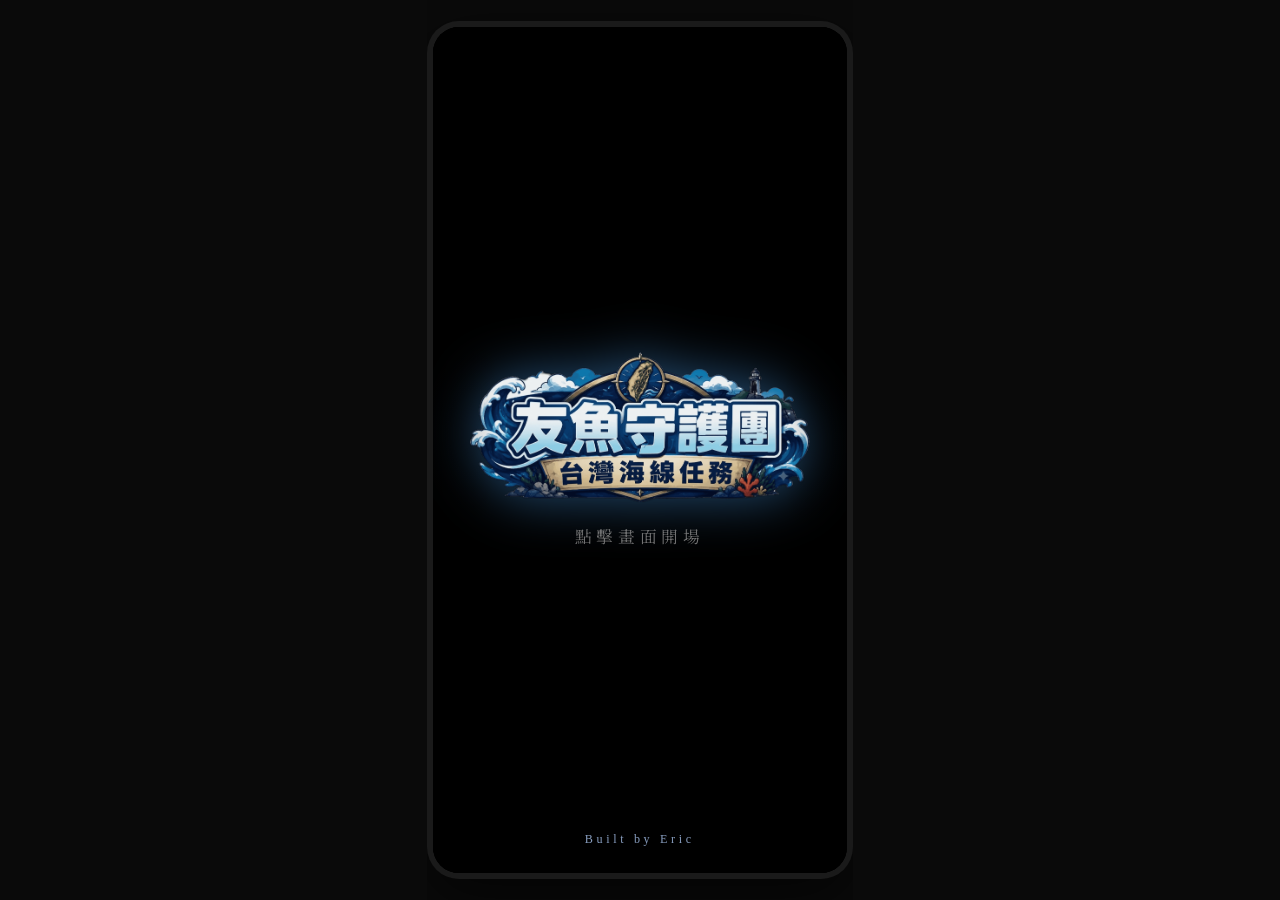
==== index.html @ 176025c5 "R5#2" ====
﻿<!DOCTYPE html>
<html lang="zh-TW">
<head>
    <meta charset="UTF-8">
    <meta name="viewport" content="width=device-width, initial-scale=1.0">
	<script>
        (function() {
            var ua = navigator.userAgent;
            if (ua.indexOf("Line") > -1) {
                var url = window.location.href;
                if (url.indexOf('openExternalBrowser=1') === -1) {
                    var separator = url.indexOf('?') === -1 ? '?' : '&';
                    window.location.replace(url + separator + 'openExternalBrowser=1');
                }
            }
        })();
    </script>
	<script>
        /* 桌機/寬螢幕自動導向「手機外框」展示版（desktop.html），
           手機直接開（寬度 <=700）完全不受影響、不會跳轉。 */
        (function() {
            var params = new URLSearchParams(window.location.search);
            var inIframe = (window.self !== window.top);
            if (window.innerWidth > 700 && !inIframe && !params.has('embedded')) {
                window.location.replace('desktop.html');
            }
        })();
    </script>
    <title>友魚守護團 台灣海線任務</title>
    <link rel="icon" href="data:,">
    <link rel="stylesheet" href="style.css">
    <link rel="preconnect" href="https://fonts.googleapis.com">
    <link rel="preconnect" href="https://fonts.gstatic.com" crossorigin>
    <link href="https://fonts.googleapis.com/css2?family=Noto+Serif+TC:wght@900&display=swap" rel="stylesheet">

	<style>
		body { background: #000; transition: background 0.8s ease; }
		body.game-started { background: transparent; }
	</style>

</head>
<body>

  <!-- ══ 開場畫面 ══ -->
  <div id="intro-screen">
    <div id="intro-vig"></div>
    <div id="intro-blk"></div>
    <div id="intro-scan"></div>
    <div id="intro-flash"></div>

    <!-- 特效層 -->
    <div id="fx-vignette"></div>
    <div id="fx-particles"></div>
    <div id="fx-weather"></div>
    <div id="fx-halo"></div>
    <div id="fx-spotlight"></div>
    <div id="fx-scan"></div>
    <div id="fx-glitch"></div>
    <div id="fx-ripple"></div>
    <div id="fx-ripple2"></div>
    <div id="fx-ripple3"></div>

    <div id="intro-ts">
      <img src="image/LOGO.png" id="intro-logo" alt="友魚守護團 台灣海線任務">
      <div id="intro-hint">點擊畫面開場</div>
    </div>

    <div id="intro-cs">
      <img id="iimg-a" class="iimg" src="" alt="">
      <img id="iimg-b" class="iimg" src="" alt="">
      <div id="intro-pgnum"></div>
    </div>

	<div id="intro-credits" style="opacity:0">Built by Eric</div>
    <button id="intro-skip" onclick="introSkip()" style="display:none">不要跳過 >></button>
  </div>


	<script src="platform.js"></script>
	<script src="weather-event.js"></script>
	<script src="welcome-screen.js"></script>



  <script>
  if(sessionStorage.getItem('skipIntro')==='1'){
    sessionStorage.removeItem('skipIntro');
    document.getElementById('intro-screen').remove();
    var _w=document.getElementById('welcome-screen');
    _w.style.display='block';
    _w.style.animation='welcomeFadeIn 1.5s ease-in-out forwards';
  }
  </script>

    <audio id="bgm" loop preload="auto">
        <source src="Below_the_Surface.mp3" type="audio/mpeg">
    </audio>

    <div id="exit-control" onclick="confirmExitDuringGame()" title="返回平台" style="position:fixed; top:10px; left:10px; z-index:2000; width:40px; height:40px; background:rgba(10,10,10,0.55); border:1px solid rgba(255,255,255,0.2); border-radius:50%; display:none; justify-content:center; align-items:center; font-size:18px; cursor:pointer;">
        ↩️
    </div>
    <div id="music-control" onclick="toggleMusic()" style="position:fixed; top:10px; left:58px; z-index:2000; width:40px; height:40px; background:rgba(10,10,10,0.55); border:1px solid rgba(255,255,255,0.2); border-radius:50%; display:none; justify-content:center; align-items:center; font-size:20px; cursor:pointer;">
        🎵
    </div>
    <div id="power-save-control" onclick="togglePowerSave()" title="省電模式" style="position:fixed; top:10px; left:106px; z-index:2000; width:40px; height:40px; background:rgba(10,10,10,0.55); border:1px solid rgba(255,255,255,0.2); border-radius:50%; display:none; justify-content:center; align-items:center; font-size:20px; cursor:pointer; opacity:0.4;">
        🔋
    </div>
	<div id="leaderboard-control" onclick="openLeaderboard()" title="收集排行榜" style="position:fixed; top:10px; right:58px; z-index:2000; width:40px; height:40px; background:rgba(10,10,10,0.55); border:1px solid rgba(255,255,255,0.2); border-radius:50%; display:none; justify-content:center; align-items:center; font-size:20px; cursor:pointer;">
        🏆
    </div>
	<div id="report-control" onclick="toggleReportMode()" style="position:fixed; top:10px; right:10px; z-index:2000; width:40px; height:40px; background:rgba(10,10,10,0.55); border:1px solid rgba(255,255,255,0.2); border-radius:50%; display:none; justify-content:center; align-items:center; font-size:20px; cursor:pointer;">
        📊
    </div>
	
    <div id="log-modal">
        <div id="log-content">
            <div class="log-header">
                <span>出牌紀錄</span>
                <div style="display:flex;gap:8px;align-items:center;">
                    <button id="log-copy-btn" onclick="copyLog()">📋 複製</button>
                    <button onclick="closeLog()">關閉</button>
                </div>
            </div>
            <div id="log-messages"></div>
        </div>
    </div>

    <div id="story-overlay" style="display:none; position:fixed; top:0; left:0; width:100%; height:100%; background:black; z-index:3000;">
        <img id="story-img" src="" style="width:100%; height:100%; object-fit: cover;">
        <div style="position:absolute; top:20px; right:20px; width:100%; display:flex; justify-content:right; gap:20px;">
            <button class="ctrl-btn" onclick="closeStory()">X</button>
        </div>
        <div id="story-page-num" style="position:absolute; top:20px; left:20px; color:white; background:rgba(0,0,0,0.2); padding:5px 10px; border-radius:20px;">1 / 9</div>
    </div>

	<div id="contact-overlay" style="display:none; position:fixed; top:0; left:0; width:100%; height:100%; background:rgba(0,0,0,.82); z-index:3000; align-items:center; justify-content:center; font-family:'Microsoft JhengHei','PingFang TC',sans-serif;">
	<div style="width:88%;max-width:360px;background:rgba(8,20,14,.96);border:1px solid rgba(100,200,150,.28);border-radius:20px;padding:28px 24px 24px;position:relative;">
		<button onclick="closeContact()" style="position:absolute;top:14px;right:16px;background:none;border:none;cursor:pointer;font-size:20px;color:rgba(200,240,220,.55);">✕</button>
		<div style="font-size:1.1rem;font-weight:900;color:rgba(200,245,220,.9);letter-spacing:1px;margin-bottom:4px;">聯絡我們</div>
		<div style="font-size:12px;color:rgba(160,210,180,.55);margin-bottom:20px;">歡迎留下您的想法或回饋</div>
		<div style="display:flex;flex-direction:column;gap:12px;">
			<div>
				<div style="font-size:11px;color:rgba(160,210,180,.6);margin-bottom:5px;">名字（選填）</div>
				<input id="contact-name" type="text" maxlength="30" placeholder="您的名字…" style="width:100%;box-sizing:border-box;background:rgba(255,255,255,.08);border:1px solid rgba(100,200,150,.25);border-radius:10px;padding:10px 12px;color:rgba(220,245,230,.9);font-size:14px;font-family:inherit;outline:none;">
			</div>
			<div>
				<div style="font-size:11px;color:rgba(160,210,180,.6);margin-bottom:5px;">電子信箱（選填）</div>
				<input id="contact-email" type="email" maxlength="80" placeholder="方便我們回覆您…" style="width:100%;box-sizing:border-box;background:rgba(255,255,255,.08);border:1px solid rgba(100,200,150,.25);border-radius:10px;padding:10px 12px;color:rgba(220,245,230,.9);font-size:14px;font-family:inherit;outline:none;">
			</div>
			<div>
				<div style="font-size:11px;color:rgba(160,210,180,.6);margin-bottom:5px;">留言內容（必填）</div>
				<textarea id="contact-message" maxlength="500" placeholder="想說的話…" rows="4" style="width:100%;box-sizing:border-box;background:rgba(255,255,255,.08);border:1px solid rgba(100,200,150,.25);border-radius:10px;padding:10px 12px;color:rgba(220,245,230,.9);font-size:14px;font-family:inherit;outline:none;resize:none;"></textarea>
			</div>
			<div id="contact-msg" style="font-size:12px;text-align:center;min-height:18px;color:rgba(120,220,160,.8);"></div>
			<button id="contact-submit-btn" onclick="submitContact()" style="width:100%;padding:14px;border-radius:50px;border:none;cursor:pointer;font-size:1rem;font-weight:900;font-family:inherit;background:linear-gradient(135deg,rgba(60,180,110,.9),rgba(30,140,80,.9));color:#fff;box-shadow:0 4px 16px rgba(40,160,90,.35);">送出留言</button>
		</div>
	</div>
</div>

<div id="info-overlay" style="display:none; position:fixed; top:0; left:0; width:100%; height:100%; background:black; z-index:3000;">
        <img id="info-img" src="" style="width:100%; height:100%; object-fit: cover;">
        <div style="position:absolute; top:20px; right:20px; width:100%; display:flex; justify-content:right; gap:20px;">
            <button class="ctrl-btn" onclick="closeInfo()">X</button>
        </div>
        <div id="info-page-num" style="position:absolute; top:20px; left:20px; color:white; background:rgba(0,0,0,0.2); padding:5px 10px; border-radius:20px;">1 / 18</div>
        <!-- 桌機展示版專用：沒有觸控滑動，加左右按鈕當替代操作，預設隱藏，只在 desktop-mode 顯示 -->
        <button id="info-prev-btn" class="ctrl-btn desktop-only-btn" onclick="prevInfo()" style="position:absolute; left:14px; top:50%; transform:translateY(-50%); font-size:1.3rem; padding:8px 14px;">‹</button>
        <button id="info-next-btn" class="ctrl-btn desktop-only-btn" onclick="nextInfo()" style="position:absolute; right:14px; top:50%; transform:translateY(-50%); font-size:1.3rem; padding:8px 14px;">›</button>
    </div>

    <div id="card-preview-overlay">
        <div id="card-preview-container"></div>
    </div>

		<div id="header">友魚守護團：台灣海線任務</div>

		<div class="char-area">
			<div id="ai-1" class="box"></div>
			<div id="ai-2" class="box"></div>
			<div id="ai-3" class="box"></div>
		</div>

		<div id="ocean">
			<div id="deck-info">剩餘召喚卡: --</div>
			<div id="log-btn" onclick="openLog()">📜出牌記錄</div>
			<div id="summon-display"></div>
			<div id="table"></div>
		</div>

		<div id="player-zone" style="position: relative; overflow: hidden;">
			<div id="drawer-up-arrow" style="display:none;">▲ 上滑/左滑/右滑選牌</div>
			<div id="arrow-left" class="hand-arrow" onclick="scrollHand(-1)"></div>
			<div id="player-hand" class="hand"></div>
			<div id="arrow-right" class="hand-arrow" onclick="scrollHand(1)"></div>
		</div>

    <!-- 排行榜（收集分數計算＋UI）現在併在 win-screen.js 裡了 -->

    <script src="sfx.js"></script>
    <script src="db.js"></script>
    <script src="main.js"></script>
	<script src="tutorial.js"></script>
	<script src="win-screen.js"></script>

	<div id="tutorial-tooltip"></div>
	<div id="ui-lock"></div>
	<div id="summon-focus-overlay">
		<div id="summon-focus-box">🔍 尋找守護員...<br>等待中...</div>
	</div>

	<script>
		document.addEventListener('contextmenu', e => e.preventDefault());
	</script>

  <script src="intro.js"></script>

  <script>
  /* 預載 tw.png */
  (function(){ var p = new Image(); p.src = 'image/tw.png'; })();
  /* 預載 LOGO.png */
  (function(){ var p = new Image(); p.src = 'image/LOGO.png'; })();
  </script>

</body>
</html>
---- style.css ----
html {
    height: 100%;
    background: #000;
}
/* 禁用長按彈出瀏覽器選單與文字選取（全手機遊戲通用設定） */
* {
    -webkit-touch-callout: none;
    -webkit-user-select: none;
    user-select: none;
    -webkit-tap-highlight-color: transparent;
}
/* 輸入欄位恢復正常（若未來有表單） */
input, textarea {
    -webkit-user-select: text;
    user-select: text;
}
/* CSS 變數：--p 目前保留未使用；--ai1/--ai2/--ai3 是三個 AI 角色的識別色，
   給 .avatar-img 的 border-color 用（AI1 紅／AI2 綠／AI3 紫），
   輪到誰的高亮效果（aiPulseGlow）也是用這三個顏色。 */
:root { --p: #1976D2; --ai1: #D32F2F; --ai2: #388E3C; --ai3: #7B1FA2; }
/* 效能／耗電優化：App 切到背景（見 perf.js）時，暫停所有 CSS
   infinite 動畫（呼吸光暈、箭頭閃爍、自動翻牌等），避免背景空跑。 */
body.app-bg-paused,
body.app-bg-paused * {
    animation-play-state: paused !important;
}
/* 等待鎖定遮罩：透明但攔截所有觸控 */
#ui-lock {
    display: none;
    position: fixed;
    inset: 0;
    z-index: 9000;
    background: transparent;
    pointer-events: all;
}
/* App 主體。height 寫兩次是刻意的漸進增強：不支援 100dvh 的舊瀏覽器
   會停在 100vh；支援的手機瀏覽器則用 100dvh（動態視窗高度，網址列
   收合/展開時高度會跟著變，不會被網址列擋住或留白）。
   transform: translateZ(0) 讓 body 提升成獨立合成層，避免子層動畫
   （尤其是 #ocean-bg-video）跟 body 本身共用同一層而互相拖累重繪。 */
body {
    font-family: "Microsoft JhengHei", sans-serif;
    margin: 0;
    display: flex;
    flex-direction: column;
    height: 100vh;
    height: 100dvh;
    overflow: hidden;
    background: transparent;
    transform: translateZ(0);
}

/* 背景海洋影片（見 main.js applyPowerSaveMode()／省電模式）：
   z-index:-1 墊在最底層，object-fit:cover 滿版鋪滿不變形。
   translateZ(0) + will-change + backface-visibility + contain 這一組
   是刻意疊加的「強制獨立 GPU 合成層」寫法，讓影片解碼/合成跟其他
   DOM 動畫分開處理，避免互相觸發對方重繪；contain:layout paint size
   額外告訴瀏覽器這個元素的版面不會影響外部，可以進一步縮小重繪範圍。
   這是目前全場最耗電的效果來源，省電模式開啟時會完全不播放（見 main.js）。 */
#ocean-bg-video {
    position: fixed;
    inset: 0;
    width: 100vw;
    height: 100dvh;
    object-fit: cover;
    z-index: -1;
    pointer-events: none;
    transform: translateZ(0);
    will-change: transform;
    backface-visibility: hidden;
    -webkit-backface-visibility: hidden;
    contain: layout paint size;
}
/* 讓 body 底下的所有東西預設先消失（影片排除，避免 opacity transition 打斷 GPU 合成） */
body > *:not(#welcome-screen):not(#intro-screen):not(#collection-modal):not(#collection-zoom-overlay):not(#ocean-bg-video):not(#leaderboard-overlay) {
    visibility: hidden;
    opacity: 0;
}

/* 當遊戲開始，給 body 加一個類別，讓內容顯現 */
body.game-started > *:not(#welcome-screen):not(#intro-screen):not(#collection-modal):not(#collection-zoom-overlay):not(#ocean-bg-video):not(#leaderboard-overlay) {
    visibility: visible;
    opacity: 1;
    transition: opacity 1s ease;
}

/* 開場歡迎頁（實際 DOM 內容由 welcome-screen.js 動態注入），
   蓋滿全螢幕、淡入顯示，z-index 1000 蓋過遊戲主畫面。 */
#welcome-screen {
    position: absolute;
    top: 0;
    left: 0;
    width: 100%;
    height: 100%;
    z-index: 1000;
    display: flex;
    justify-content: center;
    align-items: center;

    /* 初始透明度為 0，載入完成後淡入 */
    opacity: 0;
    animation: welcomeFadeIn 1.5s ease-in-out forwards;

    /* 離開時（加上 .fade-out／.hidden）用這個 transition 淡出 */
    transition: opacity 1.2s ease-in-out, visibility 1.2s;
}

/* 淡入動畫本體 */
@keyframes welcomeFadeIn {
    from { opacity: 0; }
    to { opacity: 1; }
}

/* 點擊「開始遊戲」按鈕後套用，畫面淡出 */
#welcome-screen.fade-out {
    opacity: 0;
    visibility: hidden;
}
/* 淡出動畫播完之後最終停留的狀態；用 visibility（而非直接 display:none）
   是為了保留上面的 transition 效果，同時徹底擋掉點擊事件 */
#welcome-screen.hidden {
    opacity: 0;
    visibility: hidden; /* 使用 visibility 讓它在動畫完後不干涉點擊，且能保有過渡效果 */
    pointer-events: none; /* 確保徹底無法被點擊 */
}

/* 標題列：內容其實是空的（文字色=透明），純粹當作一個
   z-index 錨點/佔位，不接收點擊（pointer-events:none）。
   實際可見的標題文字是 index.html 裡 img 版的 LOGO，不是這個 #header。
   padding/font-size 原本另外被一段沒包 @media 的重複宣告無條件覆寫
   （padding: 0→10px），已經合併回這裡，畫面效果跟合併前一致。 */
#header {
    background: transparent;
    color: transparent;
    padding: 10px;
    height: 0;
    overflow: visible;
    position: relative;
    z-index: 50;
    pointer-events: none;
    font-size: 1.3rem;
}

/* 歷史紀錄按鈕 */ 
#log-btn {
    position: absolute;
    top: 5px;
    right: 5px;
    z-index: 2000;
    background: rgba(0,20,60,0.75);
    color: rgba(200,235,255,0.95);
    padding: 4px 10px;
    border-radius: 30px;
    border: 1px solid rgba(100,180,255,0.25);
    font-weight: bold;
    font-size: 0.8rem;
    cursor: pointer;
    box-shadow: 0 2px 8px rgba(0,0,0,0.3);
    transition: 0.2s;
    display: flex;
    justify-content: center;
    align-items: center;
    white-space: nowrap;
    text-shadow: 0 1px 4px rgba(0,0,0,0.8);
    height: auto;
}
#log-btn:active { transform: scale(0.95); }

/* 彈出式日誌視窗：點 #log-btn 後由 main.js 切 display:flex 顯示，
   蓋滿全螢幕的半透明背景 + 置中的白色內容卡片 */
#log-modal {
    position: fixed; top: 0; left: 0; width: 100%; height: 100%;
    background: rgba(0,0,0,0.5); z-index: 4000;
    display: none; justify-content: center; align-items: center;
}
#log-content {
    background: rgba(255,255,255,0.98);
    width: 90%; max-width: 500px; height: 60vh;
    border-radius: 20px; display: flex; flex-direction: column;
    box-shadow: 0 10px 30px rgba(0,0,0,0.3);
    overflow: hidden;
}
.log-header {
    background: #00796b; color: white; padding: 15px; font-weight: bold;
    display: flex; justify-content: space-between; align-items: center;
    font-size: 1.2rem;
}
.log-header button {
    background: #ffdfba; border: none; border-radius: 10px;
    padding: 5px 15px; font-weight: bold; color: #d35400; cursor: pointer;
    transition: background 0.2s, color 0.2s;
}
/* 複製按鈕改用半透明白底，跟 .log-header button 的橘底做出區隔 */
#log-copy-btn {
    background: rgba(255,255,255,0.25);
    color: white;
}
#log-messages {
    padding: 15px; overflow-y: auto; flex-grow: 1; font-size: 1rem; line-height: 1.55;
    color: #333; font-weight: 400;
}

/* ── 新版「分回合」出牌紀錄樣式 ──
   每個 .log-block 是一個回合的紀錄區塊，用顏色區分不同語意：
   log-pass=綠（成功跟牌）、log-fail=棕（失敗）、log-warn=橘斜體（警告/異常）、
   log-share=藍（分享/系統訊息）、log-meta=灰（時間戳等次要資訊）。 */
.log-block { padding: 10px 0 16px; border-bottom: 1px dashed #cfd8dc; }
.log-block:last-child { border-bottom: none; }
.log-line { padding: 1px 0; word-break: break-word; }
.log-gap { height: 8px; }
.log-divider-heavy, .log-divider-light {
    height: 0; margin: 8px 0; font-size: 0; line-height: 0; color: transparent; overflow: hidden;
}
.log-divider-heavy { border-top: 2px solid #80cbc4; }
.log-divider-light { border-top: 1px dashed #b0bec5; }
.log-title {
    text-align: center; font-weight: 900; font-size: 1.15rem; color: #00796b;
}
.log-round-num {
    text-align: center; font-weight: 900; font-size: 1.05rem; color: #00796b;
}
.log-meta { color: #455a64; }
.log-summon-caller { color: #607d8b; font-style: italic; }
.log-pass { color: #2e7d32; font-weight: 700; }
.log-fail { color: #8d6e63; }
.log-warn { color: #e65100; font-style: italic; }
.log-share { color: #1565c0; font-weight: 600; }


/* =============================================
   角色列（AI1/AI2/AI3 頭像 + 名字 + 手牌數）
   ============================================= */
.char-area { 
    background: rgba(0, 0, 0, 0.08);
    backdrop-filter: none;
    -webkit-backdrop-filter: none;
    display: flex; justify-content: space-around; align-items: center;
    padding: 54px 2px 8px;
    transition: all 0.3s;
    border-bottom: 1px solid rgba(255,255,255,0.08);
    z-index: 10;
    will-change: transform;
    transform: translateZ(0);
}
.box { 
    flex: 1; margin: 0; padding: 0; border: none; background: transparent; 
    text-align: center; color: white; transition: all 0.3s;
    display: flex; flex-direction: column; align-items: center; justify-content: center; gap: 4px;
}
.ai-name { font-size: 0.85rem; font-weight: bold; text-shadow: 0 1px 6px rgba(0,0,0,0.9), 0 0 12px rgba(0,0,0,0.7); }
.ai-cards { font-size: 1rem; text-shadow: 0 1px 4px rgba(0,0,0,0.8); }

/* 頭像圓框，邊框色由下面 #ai-1/#ai-2/#ai-3 對應 --ai1/--ai2/--ai3 決定。
   尺寸/邊框寬度原本被一段沒包 @media 的重複宣告無條件覆寫
   （55px→40px、border 3px→2px、font-size 1.8rem→1.3rem），
   已經合併回這裡，畫面效果跟合併前一致。 */
.avatar-img {
    width: 40px; height: 40px; background: rgba(0,0,0,0.35);
    border-radius: 50%; border: 2px solid; display: flex; 
    justify-content: center; align-items: center; font-size: 1.3rem;
    box-shadow: 0 4px 12px rgba(0,0,0,0.5);
    transition: all 0.3s;
}
#ai-1 .avatar-img { border-color: var(--ai1); }
#ai-2 .avatar-img { border-color: var(--ai2); }
#ai-3 .avatar-img { border-color: var(--ai3); }

/* 卡片放大預覽視窗下方的「確認/取消」按鈕列 */
.preview-controls {
    display: flex;
    gap: 50px;
    margin-top: 10px;
    justify-content: center;
    width: 100%;
}

.preview-btn {
    font-size: 22px;
    width: 54px;
    height: 54px;
    border-radius: 50%;
    border: none;
    display: flex;
    justify-content: center;
    align-items: center;
    cursor: pointer;
    box-shadow: 0 4px 10px rgba(0,0,0,0.3);
    transition: transform 0.1s;
}

.preview-btn:active { transform: scale(0.9); }
.btn-confirm { background: #A8E6CF; color: white; }
.btn-cancel { background: #FFB3BA; color: white; }

/* 輪到誰的動畫特效 */
@keyframes aiPulseGlow {
    /* opacity-only：讓合成器處理，不觸發 repaint */
    0%,100% { opacity: 0.65; }
    50%      { opacity: 1; }
}
.box.is-caller .avatar-img {
    animation: aiPulseGlow 5s ease-in-out infinite;
    border-color: #ffdfba !important;
    color: #ffdfba !important;
    /* 固定縮放取代動態 scale，靜態不耗效能 */
    transform: scale(1.15) translateZ(0);
    box-shadow: 0 0 14px 3px currentColor;
    will-change: opacity;
}
/* ⚠️ isCallerPulse 目前是「定義了但沒有任何規則套用」的 dead code——
   沒有任何選擇器有 `animation: isCallerPulse`，這個 @keyframes 目前
   不會被觸發。當初可能是搭配 player-zone 邊框做的「玩家是召喚者、
   AI 跟牌中」提示，後來被下面 #player-zone.my-turn::after{display:none}
   停用了。保留在這裡不影響效能（沒被引用的 keyframes 不會執行），
   但之後如果要重新設計「輪到誰」的視覺提示，可以考慮從這裡下手，
   或者確認真的用不到就整段刪掉。 */
@keyframes isCallerPulse {
    0%, 100% { border-top-color: rgba(255, 179, 71, 0.3); }
    50%       { border-top-color: rgba(255, 220, 80, 0.8); }
}

/* ===== 玩家回合強化提示（my-turn：玩家需要出牌）=====
   ⚠️ myTurnPulse 同樣是 dead code：沒有任何規則套用這個 keyframes，
   目前「輪到玩家」只靠 #player-zone.my-turn 的背景漸層變化來提示，
   沒有额外的呼吸動畫。 */
@keyframes myTurnPulse {
    0%, 100% { opacity: 0.4; }
    50%       { opacity: 1;   }
}
#player-zone.my-turn {
    background:
        linear-gradient(
            to top,
            rgba(255, 200, 60, 0.15) 0%,
            rgba(255, 200, 60, 0.05) 60%,
            transparent 100%
        ),
        rgba(0, 10, 30, 0.7) !important;
}
/* 原本 ::after 是一層額外的光暈疊層，效能考量下已經直接關掉（display:none），
   目前「輪到玩家」的視覺提示只靠上面 #player-zone.my-turn 的背景漸層。 */
#player-zone.my-turn::after {
    display: none;
}



/* =============================================
   媽祖贈牌系統（mazu-*）：金黃色系，跟遊戲主色系（藍/青）刻意區隔，
   讓玩家一眼認出「這是媽祖事件，不是一般出牌」
   ============================================= */

/* 收到媽祖贈牌加持的卡片：金黃發光 + 呼吸動畫 */
.mazu-glow {
    background: rgba(60, 30, 0, 0.75) !important;
    box-shadow: 0 0 40px #f5b942, inset 0 0 20px rgba(245,185,66,0.15) !important;
    border: 2px solid #f5b942 !important;
    color: #fde9a2 !important;
    animation: mazuPulse 2s ease-in-out infinite;
}
@keyframes mazuPulse {
    0%, 100% { opacity: 0.85; }
    50%       { opacity: 1;    }
}

/* 媽祖贈牌：選擇對象遮罩（玩家要挑選要送牌給哪個 AI 時顯示） */
#mazu-target-overlay {
    position: fixed;
    inset: 0;
    background: rgba(40, 18, 0, 0.93);
    z-index: 4500;
    display: flex;
    flex-direction: column;
    align-items: center;
    justify-content: center;
    gap: 16px;
}
#mazu-target-overlay .mazu-overlay-title {
    color: #fde9a2;
    font-size: 1.6rem;
    font-weight: bold;
    text-align: center;
    text-shadow: 0 0 20px #f5b942;
    margin-bottom: 8px;
}
#mazu-target-overlay .mazu-overlay-sub {
    color: #f5cb75;
    font-size: 1rem;
    margin-bottom: 12px;
}
/* 每個可選對象（AI）的按鈕 */
.mazu-target-btn {
    background: rgba(255,220,100,0.1);
    border: 2px solid #f5b942;
    border-radius: 16px;
    color: white;
    padding: 14px 30px;
    font-size: 1.2rem;
    cursor: pointer;
    display: flex;
    align-items: center;
    gap: 12px;
    width: 220px;
    transition: background 0.2s, transform 0.15s;
}
.mazu-target-btn:active { transform: scale(0.96); }
.mazu-target-btn .btn-cards {
    font-size: 0.9rem;
    color: #f5cb75;
}

/* 贈牌特效：卡片從送出者飛向接收者的動畫層 */
#mazu-gift-effect {
    position: fixed;
    inset: 0;
    z-index: 5000;
    pointer-events: none;
    overflow: hidden;
}
/* 單張飛行中的卡片；--fly-x/--fly-y（中繼點）、--fly-x2/--fly-y2（終點）
   是由 JS 依送出者/接收者在畫面上的實際座標算出來、當作 inline style
   設定的，這裡的 keyframes 只負責讀取套用 */
.mazu-gift-card-fly {
    position: absolute;
    animation: cardFly 2s cubic-bezier(0.4, 0, 0.2, 1) forwards;
    will-change: transform, opacity;
    backface-visibility: hidden;
}
@keyframes cardFly {
    0%   { opacity: 1; transform: scale(1) translate(0, 0); }
    60%  { opacity: 1; transform: scale(1.15) translate(var(--fly-x), var(--fly-y)); }
    100% { opacity: 0; transform: scale(0.7) translate(var(--fly-x2), var(--fly-y2)); }
}
.mazu-gift-banner {
    position: fixed;
    top: 50%;
    left: 50%;
    transform: translate(-50%, -50%);
    background: linear-gradient(135deg, #4a2800, #7a4500);
    border: 3px solid #f5b942;
    border-radius: 20px;
    padding: 20px 30px;
    color: white;
    text-align: center;
    animation: bannerPop 0.4s cubic-bezier(0.34,1.56,0.64,1) forwards;
    box-shadow: 0 0 20px rgba(245,185,66,0.4); /* 固定底色光暈，不再動畫 */
    z-index: 5001;
    pointer-events: none;
    min-width: 260px;
    will-change: transform, opacity;
    backface-visibility: hidden;
}
@keyframes bannerPop {
    from { transform: translate(-50%, -50%) scale(0.5); opacity: 0; }
    to   { transform: translate(-50%, -50%) scale(1);   opacity: 1; }
}
/* 呼吸光暈改由疊在上面的 ::after 動 opacity 達成（合成器處理，不觸發 repaint），
   取代原本每一幀都要重算的 box-shadow 動畫。 */
.mazu-gift-banner::after {
    content: '';
    position: absolute;
    inset: 0;
    border-radius: inherit;
    box-shadow: 0 0 50px rgba(245,185,66,0.9), 0 0 0 6px rgba(245,185,66,0.15);
    opacity: 0;
    animation: bannerGlow 2s ease-in-out 0.4s infinite;
    will-change: opacity;
    pointer-events: none;
}
@keyframes bannerGlow {
    0%, 100% { opacity: 0; }
    50%       { opacity: 1; }
}
/* banner 內文字/圖片排版：icon（圖示）→from（送出者）→fish（魚名，最大最醒目）→to（接收者） */
.mazu-gift-banner .banner-icon  { font-size: 2.5rem; margin-bottom: 8px; }
.mazu-gift-banner .banner-from  { font-size: 1rem; color: #f5cb75; margin-bottom: 4px; }
.mazu-gift-banner .banner-fish  { font-size: 1.6rem; font-weight: bold; color: #fde9a2; margin: 6px 0; }
.mazu-gift-banner .banner-to    { font-size: 1rem; color: #f5cb75; }
.mazu-gift-banner .banner-img-wrap {
    width: 100%;
    height: 120px;
    border-radius: 12px;
    overflow: hidden;
    margin-bottom: 10px;
    background: rgba(0,0,0,0.2);
}
.mazu-gift-banner .banner-img-wrap img {
    width: 100%;
    height: 100%;
    object-fit: cover;
}

/* =============================================
   海洋主區塊：桌面出牌區（#table）+ 召喚顯示（#summon-display）
   margin 原本被一段沒包 @media 的重複宣告無條件覆寫成
   `5px 5px 0 5px`（底邊距改 0），已經合併回這裡，畫面效果跟合併前一致。
   ============================================= */
#ocean {
    flex-grow: 1; display: flex; flex-direction: column; align-items: center; justify-content: flex-start;
    position: relative; margin: 5px 5px 0 5px; border-radius: 12px;
    padding-top: 35px;
    min-height: 0;
    background: transparent;
    z-index: 1;
    will-change: transform;
    transform: translateZ(0);
}

/* 召喚訊息文字框（例如「召喚：黑鮪魚」），單行寫在一起沒有換行是原始寫法 */
#summon-display { z-index: 205; position: relative; background: rgba(0,20,60,0.82); padding: 10px; border-radius: 12px; width: 92%; text-align: center; box-shadow: 0 8px 24px rgba(0,0,0,0.4), inset 0 1px 0 rgba(255,255,255,0.15); margin-bottom: 5px; font-weight: bold; min-height: 50px; border: 3px solid rgba(100,180,255,0.3); font-size: 1.05rem; color: #e0f4ff; display: flex; align-items: center; justify-content: center; line-height: 1.4; white-space: pre-wrap; box-sizing: border-box; transition: all 0.3s; text-shadow: 0 1px 8px rgba(0,0,0,0.8); }

/* 召喚聚焦遮罩：召喚發生時蓋滿全螢幕，把 #summon-display 的內容放大複製一份顯示在中間 */
#summon-focus-overlay {
    position: fixed;
    inset: 0;
    background: rgba(0, 10, 30, 0.82);
    z-index: 3000;
    display: flex;
    flex-direction: column;
    align-items: center;
    justify-content: center;
    opacity: 0;
    pointer-events: none;
    overflow: hidden;
}

/* 遮罩內的召喚框複製體 */
#summon-focus-box {
    background: rgba(0,20,60,0.92);
    border: 1px solid rgba(100,180,255,0.5);
    border-radius: 20px;
    padding: 20px 22px;
    width: 82%;
    max-width: 420px;
    max-height: 78vh;
    overflow: hidden;
    box-sizing: border-box;
    text-align: center;
    color: #e0f4ff;
    font-size: 1.35rem;
    font-weight: bold;
    line-height: 1.5;
    white-space: pre-wrap;
    box-shadow: 0 0 60px rgba(100,180,255,0.2), 0 16px 40px rgba(0,0,0,0.6);
    text-shadow: 0 1px 8px rgba(0,0,0,0.8);
    animation: summonPop 0.55s cubic-bezier(0.34, 1.56, 0.64, 1) forwards;
}
/* 若這次召喚是媽祖事件觸發，改用媽祖金黃色系（跟 .mazu-glow 同一套配色） */
#summon-focus-box.mazu-style {
    background: rgba(60,30,0,0.85) !important;
    border-color: #f5b942 !important;
    color: #fde9a2 !important;
    box-shadow: 0 0 60px rgba(245,185,66,0.3), 0 16px 40px rgba(0,0,0,0.6) !important;
}
/* 召喚彈入動畫：先放大超出目標尺寸一點（scale 1.04）再回彈，做出 Q 彈感 */
@keyframes summonPop {
    0%   { transform: scale(0.75) translateY(-16px); opacity: 0; }
    70%  { transform: scale(1.04) translateY(0);     opacity: 1; }
    100% { transform: scale(1)    translateY(0);     opacity: 1; }
}
/* 桌面出牌區（AI/玩家出的牌會疊放在這裡） */
#table { z-index: 5; position: relative; display: flex; gap: 6px; flex-grow: 1; min-height: 122px; align-items: center; width: 95%; justify-content: center; overflow-x: auto; }
/* 左上角「剩餘召喚卡」計數牌 */
#deck-info { position: absolute; top: 5px; left: 5px; background: rgba(252,230,127,0.6); color: rgba(200,235,255,0.95); padding: 4px 10px; border-radius: 30px; font-size: 0.8rem; font-weight: bold; z-index: 5; border: 1px solid rgba(100,180,255,0.25); text-shadow: 0 1px 4px rgba(0,0,0,0.8); }

/* 玩家區：極淡半透明 */
#player-zone {
    background: transparent;
    padding: 8px;
    border-top: 1px solid rgba(100,180,255,0.2);
    transition: all 0.3s;
    border-radius: 15px 15px 0 0;
    position: relative;
    z-index: 10;
    will-change: transform;
    transform: translateZ(0);
}
.hand { display: flex; overflow-x: auto; gap: 6px; padding-bottom: 5px; min-height: 126px; align-items: flex-end; -webkit-overflow-scrolling: touch; }

/* 預覽放大卡牌專用 */
#card-preview-overlay {
    position: fixed; top: 0; left: 0; width: 100%; height: 100%;
    background: rgba(0,0,0,0.82); z-index: 4500;
    display: none; justify-content: center; align-items: center;
}
#card-preview-container {
    transform: scale(1);
    transition: transform 0.2s;
    justify-content: center;
    align-items: center;
    cursor: pointer;
    display: flex;
    flex-direction: column;
    align-items: center;
    gap: 10px;
}

/* 詳情卡片本體：點卡片放大看到的詳細介紹卡（魚圖＋名稱＋標籤＋介紹文字） */
/* 詳情卡片本體：點卡片放大看到的詳細介紹卡（魚圖＋名稱＋標籤＋介紹文字）
   （原本這裡跟圖片區/魚名/標籤區各自還有第二份「無條件覆寫」的重複宣告，
   沒有包在 @media 裡、卻把尺寸從 300px/200px/2rem/1rem 蓋成
   260px/173px/1.6rem/0.85rem，已經合併成單一定義，維持合併前實際生效
   的縮小版尺寸不變。） */
.preview-detail-card {
    width: 260px;
    background: white;
    border-radius: 20px;
    border: 4px solid #ccc;
    overflow: hidden;
    box-shadow: 0 15px 40px rgba(0,0,0,0.5);
    display: flex;
    flex-direction: column;
}

/* 圖片區 */
.preview-fish-img-wrap {
    width: 100%;
    height: 173px;
    background: #e8f4f8;
    display: flex;
    justify-content: center;
    align-items: center;
    overflow: hidden;
}
.preview-fish-img-wrap.no-img {
    background: linear-gradient(135deg, #e8f4f8, #d0e8f0);
}
.preview-fish-img {
    width: 100%;
    height: 100%;
    object-fit: cover;
}

/* 魚名 */
.preview-fish-name {
    font-size: 1.6rem;
    font-weight: 900;
    text-align: center;
    padding: 10px 8px 8px;
    color: #333;
    border-bottom: 2px solid #eee;
}

/* 標籤區 */
.preview-fish-tags {
    padding: 8px 12px 6px;
    display: flex;
    justify-content: center;
    flex-wrap: wrap;
}
.preview-fish-tags .tag {
    font-size: 0.85rem;
    padding: 4px 10px;
    margin: 3px;
}

/* 介紹文字 */
.preview-fish-desc {
    font-size: 1.1rem;
    color: #555;
    line-height: 1.6;
    padding: 8px 16px 16px;
    text-align: justify;
}

/* 詳情卡片上的關閉/切換等控制按鈕 */
.ctrl-btn { padding: 5px 10px; background: rgba(255,255,255,0.6); border: none; border-radius: 20px; font-weight: bold; cursor: pointer; font-size: 1rem; }
/* 舊版圖鑑說明頁遺留的 id，目前一律隱藏（實際圖鑑用 #info-overlay 以外的元件） */
#info-overlay { display: none; }

/* =============================================
   卡牌基礎：冰晶玻璃 + 鐵金屬框架
   ============================================= */
.card {
    width: 74px;
    height: 115px;
    border-radius: 8px;
    border: 1px solid transparent;
    flex-shrink: 0;
    display: flex;
    flex-direction: column;
    cursor: pointer;
    position: relative;
    touch-action: manipulation;
    overflow: hidden;
    transition: transform 0.6s ease, box-shadow 0.22s ease;

    background: transparent;

    /* 鐵金屬雙層外框 + 懸浮陰影 */
    box-shadow:
        0 0 0 1.5px rgba(160,200,255,0.3),
        0 0 0 3.5px rgba(80,120,180,0.2),
        0 0 10px rgba(100,160,255,0.18),
        0 8px 16px rgba(0,10,40,0.55),
        0 18px 36px rgba(0,5,30,0.4);
}

/* 效能優化：不再讓「每一張卡」永久提升為獨立 GPU 合成層。
   之前 will-change / preserve-3d / translateZ(0) 是套在 .card 這個
   基礎規則上，代表整場遊戲裡所有已出的桌面牌、AI 展示牌、手牌全部
   永久佔用合成層，牌越多、手機 GPU 記憶體與耗電就越高。
   現在只在「真的會 3D 翻轉／位移」的狀態 class 上才提升合成層，
   動畫結束、class 移除後就會自動釋放合成層。 */
.card.is-valid,
.card.flipped,
.card.card-auto-flip {
    transform-style: preserve-3d;
    will-change: transform;
}

/* 鐵框內側細線 — 桌面大卡 */
.card:not(#player-hand .card)::after {
    content: "";
    position: absolute;
    inset: 2px;
    border-radius: 13px;
    border: 1px solid rgba(255,255,255,0.13);
    pointer-events: none;
    z-index: 20;
    box-shadow:
        inset 0 1px 0 rgba(255,255,255,0.18),
        inset 0 -1px 0 rgba(0,0,0,0.2);
}

/* ── 手牌翻轉：正反面共用基礎 ── */
.card-front,
.card-back {
    position: absolute;
    inset: 0;
    border-radius: inherit;
    overflow: hidden;
    backface-visibility: hidden;
    -webkit-backface-visibility: hidden;
    display: flex;
    flex-direction: column;
    background: #0a1a3a;
}

/* 反面預設翻轉 180° */
.card-back {
    transform: rotateY(180deg);
}

/* 翻轉觸發 class */
#player-hand .card.flipped {
    transform: rotateY(180deg);
}

/* CSS 自動翻牌動畫：取代 JS setInterval，由合成器執行不佔主執行緒 */
@keyframes cardFlipCycle {
    0%, 45%   { transform: rotateY(0deg); }
    50%, 95%  { transform: rotateY(180deg); }
    100%      { transform: rotateY(0deg); }
}
#player-hand .card.card-auto-flip {
    animation: cardFlipCycle 10s ease-in-out infinite;
}

/* 反面：魚名下方的特性標籤容器 */
.card-back-tags {
    flex: 1;
    overflow: hidden;
    display: flex;
    flex-wrap: wrap;
    align-content: center;
    justify-content: center;
    gap: 2px;
    padding: 3px 2px 2px;
    background-color: #000;
    background-image: radial-gradient(rgba(180,210,255,0.2) 1px, transparent 1px);
    background-size: 10px 10px;
}
.card-back-tags .tag {
    font-size: 0.62rem;
    padding: 1px 3px;
    border-radius: 3px;
    margin: 0;
    line-height: 1.2;
    white-space: nowrap;
}

.card-n { font-weight: 900; text-align: center; padding: 4px 1px; border-bottom: 1px solid rgba(0,0,0,0.12); font-size: 0.8rem; color: #444; position: relative; z-index: 5; border-radius: 8px 8px 0 0; }
.light-1 .card-n { background-color: #d4f5e2 !important; color: #1b4d2e; }
.light-2 .card-n { background-color: #fef3cd !important; color: #5d4037; }
.light-3 .card-n { background-color: #ffd6da !important; color: #7b1c2a; }

.card-img {
    flex: 1;
    overflow: hidden;
    display: flex;
    align-items: center;
    justify-content: center;
    background-color: #000;
    background-image: radial-gradient(rgba(180,210,255,0.2) 1px, transparent 1px);
    background-size: 10px 10px;
}
.card-img img {
    max-width: 100%;
    max-height: 100%;
    object-fit: contain;
    display: block;
}

.card-i { padding: 2px; flex-grow: 1; color: #222; display: flex; flex-direction: column; justify-content: center; align-items: center; text-align: center; background-color: #000; background-image: radial-gradient(rgba(180,210,255,0.2) 1px, transparent 1px); background-size: 15px 15px; position: relative; z-index: 5; }

.card:active { transform: scale(0.95) translateY(3px) !important; transition: transform 0.08s ease !important; }

/* 魚卡特性標籤色票：季節（春/夏/秋/冬）用粉/黃/橘/藍對應直覺聯想，
   其餘是生態/棲地類：eco=保育類（深綠）、warn=警戒/稀有（紫）、
   migratory=洄游（暗紅）、sedentary=定棲（棕）、coastal=近海（黃）、
   ocean=遠洋（藍）、farm=養殖（綠）、all=四季皆可（灰） */
.tag { display: inline-block; padding: 2px 4px; border-radius: 4px; font-size: 0.6rem; margin: 1px; color: white; font-weight: bold; text-shadow: 1px 1px 1px rgba(0,0,0,0.3); white-space: nowrap; box-shadow: 1px 1px 3px rgba(0,0,0,0.1); line-height: 1.1; }
.tag-spring { background-color: #f48fb1; }
.tag-summer { background-color: #ffd54f; color: #5d4037; }
.tag-autumn { background-color: #ff8a65; }
.tag-winter { background-color: #4fc3f7; }
.tag-all { background-color: #90a4ae; }
.tag-eco { background-color: #1B5E20; }
.tag-warn { background-color: #ba68c8; }
.tag-migratory { background-color: #8B0000; }
.tag-sedentary { background-color: #8d6e63; }
.tag-coastal { background-color: #FBC02D; color: #5D4037 !important; }
.tag-ocean { background-color: #1565c0; }
.tag-farm { background-color: #66bb6a; }

/* 不可出牌：整張卡調暗＋降低彩度，一眼看出「這張現在不能用」 */
.is-not-valid { filter: brightness(0.6) grayscale(0.2); }

/* 可出牌（全域，桌面卡用）：卡片浮起＋加陰影，跟 .valid-dot 紅點是兩套並存的提示 */
.card.is-valid { transform: translateY(-5px); box-shadow: 0 5px 15px rgba(0,0,0,0.3); }

/* =============================================
   手牌區卡牌
   ============================================= */
#player-hand .card {
    position: relative;
    border-radius: 15px;
    overflow: visible;
    transition: transform 0.6s ease, box-shadow 0.22s ease;
}

/* 符合條件的紅點標記 — 貼在卡片右上角外側，像通知徽章 */
.valid-dot {
    position: absolute;
    top: -6px;
    right: -6px;
    width: 14px;
    height: 14px;
    background: #e53935;
    border-radius: 50%;
    border: 2px solid rgba(255,255,255,0.9);
    box-shadow: 0 0 6px rgba(229,57,53,0.9), 0 0 12px rgba(229,57,53,0.5);
    pointer-events: none;
    z-index: 30;
}

/* 手牌允許紅點溢出卡片邊框 */
#player-hand .card {
    overflow: visible;
}

/* 按下效果 */
#player-hand .card:active {
    transform: translateY(3px) !important;
    box-shadow:
        0 0 0 1.5px rgba(120,160,220,0.2),
        0 2px 6px rgba(0,0,0,0.45) !important;
    transition: transform 0.08s ease, box-shadow 0.08s ease !important;
}
#player-hand .card.flipped:active {
    transform: rotateY(180deg) translateY(3px) !important;
}

/* 燈號色帶 */
#player-hand .light-1 { border-top: 4px solid #4caf50 !important; }
#player-hand .light-2 { border-top: 4px solid #ffc107 !important; }
#player-hand .light-3 { border-top: 4px solid #f44336 !important; }

/* 這裡原本還有一段沒包 @media、跟上面 selector 完全同名的重複宣告區塊
   （#header／.avatar-img／#ocean／#deck-info／#summon-display／.hand／
   .card／.card-n／.card-i／.tag）。逐條核對後：
     - #header 的 padding（0→10px）、.avatar-img 的尺寸（55px→40px）、
       #ocean 的 margin（5px→5px 5px 0 5px）是真的有作用的覆寫，
       已經直接合併回上面對應的原始規則裡，畫面效果維持跟合併前一致。
     - 其餘幾條（.ai-name／#deck-info／#summon-display／.hand／.card／
       .card-n／.card-i／.tag）比對後數值跟上面原始定義完全相同，
       是沒有作用的重複宣告，已整段移除。 */

@keyframes playCardAnim {
    0% { transform: translateY(100px) scale(0.5); opacity: 0; }
    70% { transform: translateY(-10px) scale(1.1); }
    100% { transform: translateY(0) scale(1); opacity: 1; }
}
.card-played { animation: playCardAnim 0.4s cubic-bezier(0.175, 0.885, 0.32, 1.275) forwards !important; transition: none !important; }

/* AI 聊天氣泡的容器層：蓋在畫面上方，本身不接收點擊（pointer-events:none），
   氣泡自己的定位是絕對定位、由 JS 依角色頭像位置動態決定 */
#chat-layer {
    position: fixed;
    top: 70px;
    left: 0;
    width: 100%;
    pointer-events: none;
    z-index: 2500;
}

/* 單顆聊天氣泡：淡入→停留→淡出，3 秒後自動消失（見 fadeInOut）。
   contain:layout paint 限制瀏覽器只需要重繪這顆氣泡自己的範圍，
   不會因為氣泡出現/消失去重新計算整個 #chat-layer 的版面。 */
.chat-bubble {
    position: absolute;
    background: white;
    padding: 8px 10px;
    border-radius: 15px;
    font-size: 0.9rem;
    box-shadow: 0 4px 10px rgba(0,0,0,0.2);
    white-space: nowrap;
    animation: fadeInOut 3s ease forwards;
    contain: layout paint;
}

@keyframes fadeInOut {
    0% { opacity: 0; transform: translateY(10px); }
    15% { opacity: 1; }
    85% { opacity: 1; }
    100% { opacity: 0; transform: translateY(-10px); }
}

/* 同一個 .chat-bubble 選擇器分兩段寫（這段補充文字換行相關屬性），
   跟上面那組不衝突，只是没合併成同一個規則區塊 */
.chat-bubble {
    max-width: 200px;
    white-space: normal;
    word-break: break-word;
}

/* 倒數結算氣泡
   原本用 box-shadow 動畫做「呼吸」效果，每一幀都要觸發 repaint，
   對手機是不小的常駐負擔（這顆氣泡在結算前會一直顯示）。
   改成固定的 box-shadow（只算一次），呼吸感由疊在上面的 ::after
   動 opacity 達成，opacity 動畫可以交給合成器處理，不用每幀重繪陰影。 */
.countdown-bubble {
    position: relative !important; /* 讓 ::after 可以疊在上面 */
    background: rgba(255, 255, 255, 0.95) !important;
    border: 2px solid #77D9A8;
    border-radius: 20px !important;
    padding: 10px 18px !important;
    font-size: 1.1rem !important;
    white-space: nowrap !important;
    max-width: none !important;
    opacity: 1 !important;
    box-shadow: 0 4px 10px rgba(119,217,168,0.3) !important; /* 固定底色陰影，不再動畫 */
}
.countdown-bubble::after {
    content: '';
    position: absolute;
    inset: -4px;
    border-radius: inherit;
    box-shadow: 0 4px 28px rgba(119,217,168,0.9), 0 0 0 4px rgba(119,217,168,0.15);
    opacity: 0;
    animation: countdownGlow 1.8s ease-in-out infinite;
    will-change: opacity;
    pointer-events: none;
}
.countdown-bubble-count {
    display: inline-block;
    min-width: 1.2em;
    text-align: center;
}
@keyframes countdownGlow {
    0%, 100% { opacity: 0; }
    50%       { opacity: 1; }
}

/* 新手教學：被指到的元素套這個 class，黃色外框高亮，z-index 拉到最高
   確保浮在遮罩/其他 UI 之上 */
.tutorial-highlight {
    position: relative;
    z-index: 5000;
    box-shadow: 0 0 0 5px rgba(255,255,0,0.8),
                0 0 25px rgba(255,255,0,0.8);
    border-radius: 15px;
}

/* 新手教學的說明文字泡泡，定位由 tutorial.js 依當前高亮目標動態計算 */
#tutorial-tooltip {
    position: fixed;
    z-index: 6000;
    background: rgba(0,0,0,0.8);
    color: white;
    padding: 12px 16px;
    border-radius: 12px;
    font-size: 1.1rem;
    max-width: 260px;
    text-align: center;
    pointer-events: none;
    transition: all 0.2s;
	display: none;
}

/* =============================================
   上滑提示箭頭：提示玩家「手牌太多了，可以上滑/左右滑展開」，
   顯示在 #player-hand 上方，點了會觸發下面的 #hand-drawer 全螢幕抽屜
   ============================================= */
#drawer-up-arrow {
    text-align: center;
    font-size: 0.75rem;
    font-weight: bold;
    color: rgba(255, 210, 120, 0.85);
    letter-spacing: 0.1em;
    padding: 2px 0 1px;
    transform: scale(1.1);
    pointer-events: none;
    user-select: none;
}

/* =============================================
   手牌抽屜（Drawer）：從螢幕底部滑出的手牌總覽面板，
   用 3 欄網格一次顯示所有手牌（平常 #player-hand 是橫向捲動列表，
   牌一多不容易一眼看完，這裡提供另一種瀏覽方式）
   ============================================= */
#hand-drawer {
    display: none;
    position: fixed;
    bottom: 0;
    left: 0;
    right: 0;
    z-index: 800;
    background: rgba(6, 14, 36, 0.97);
    border-top: 1.5px solid rgba(100, 180, 255, 0.4);
    border-radius: 14px 14px 0 0;
    padding: 6px 8px 10px;
    max-height: 72vh;
    overflow-y: auto;
    transform: translateY(100%);
    transition: transform 0.25s ease-out;
    box-shadow: 0 -8px 32px rgba(0, 0, 0, 0.6);
}

.drawer-handle-bar {
    width: 36px;
    height: 4px;
    background: rgba(255, 255, 255, 0.2);
    border-radius: 2px;
    margin: 0 auto 6px;
}

.drawer-hint {
    font-size: 0.72rem;
    color: rgba(200, 230, 255, 0.45);
    text-align: center;
    margin-bottom: 8px;
    letter-spacing: 0.05em;
}

/* 3欄網格 */
.drawer-grid {
    display: grid;
    grid-template-columns: repeat(3, 1fr);
    gap: 6px;
}

/* 每張卡的外層包裹（放紅點用） */
.drawer-card-wrap {
    position: relative;
}

/* 抽屜卡片本體 */
.drawer-card {
    border-radius: 10px;
    overflow: hidden;
    border: 1px solid rgba(100, 180, 255, 0.18);
    background: rgba(255, 255, 255, 0.09);
    cursor: pointer;
    display: flex;
    flex-direction: column;
    height: 160px;
    transition: transform 0.1s ease, box-shadow 0.1s ease;
    -webkit-tap-highlight-color: transparent;
}
.drawer-card:active {
    transform: scale(0.95);
}

/* 符合條件的抽屜卡 */
.drawer-card.drawer-valid {
    border-color: rgba(229, 57, 53, 0.65);
    box-shadow: 0 0 6px rgba(229, 57, 53, 0.35);
}

/* 燈號色帶（沿用 light- class） */
.drawer-card.light-1 { border-top: 3px solid #4caf50; }
.drawer-card.light-2 { border-top: 3px solid #ffc107; }
.drawer-card.light-3 { border-top: 3px solid #f44336; }

/* 魚名 */
.drawer-card-name {
    font-size: 0.78rem;
    font-weight: 900;
    text-align: center;
    padding: 5px 3px 4px;
    border-bottom: 1px solid rgba(0,0,0,0.12);
    position: relative;
    z-index: 5;
}
.drawer-card.light-1 .drawer-card-name { background: #d4f5e2; color: #1b4d2e; }
.drawer-card.light-2 .drawer-card-name { background: #fef3cd; color: #5d4037; }
.drawer-card.light-3 .drawer-card-name { background: #ffd6da; color: #7b1c2a; }

/* 魚圖：contain 顯示完整，黑底加點點 */
.drawer-card-img {
    height: 59px;
    overflow: hidden;
    background-color: #000;
    background-image: radial-gradient(rgba(180,210,255,0.18) 1px, transparent 1px);
    background-size: 10px 10px;
    display: flex;
    align-items: center;
    justify-content: center;
    flex-shrink: 0;
}
.drawer-card-img img {
    max-width: 100%;
    max-height: 100%;
    object-fit: contain;
    display: block;
}

/* 標籤區 */
.drawer-card-tags {
    flex: 1;
    overflow: hidden;
    padding: 3px 2px 3px;
    display: flex;
    flex-wrap: wrap;
    align-content: flex-start;
    justify-content: center;
    gap: 0;
}
.drawer-card-tags .tag {
    font-size: 0.62rem;
    padding: 1px 4px;
    margin: 1px;
    line-height: 1.2;
}

/* 符合條件紅點（右上角） */
.drawer-valid-dot {
    position: absolute;
    top: -4px;
    right: -4px;
    width: 11px;
    height: 11px;
    background: #e53935;
    border-radius: 50%;
    border: 2px solid rgba(255, 255, 255, 0.9);
    box-shadow: 0 0 6px rgba(229, 57, 53, 0.8);
    pointer-events: none;
    z-index: 30;
}
/* 彈窗彈入動畫：目前用在結算/總結彈窗（.summary-pop-anim） */
@keyframes modalPop {
    from { 
        transform: scale(0.8); 
        opacity: 0; 
    }
    to { 
        transform: scale(1); 
        opacity: 1; 
    }
}

/* 這是要套用在彈窗容器上的類別 */
.summary-pop-anim {
    animation: modalPop 0.7s cubic-bezier(0.175, 0.885, 0.32, 1.275) forwards;
    /* cubic-bezier 增加一點點「Q彈」的感覺 */
}

/* AI 最後一張牌的閃爍效果：只動 transform + opacity，交給合成器處理，
   不再用 filter: drop-shadow（會逐幀重繪）。紅色光暈改用固定的
   text-shadow，只在套用 class 當下算一次，動畫過程中不會重算。 */
@keyframes last-card-blink {
    0%, 100% { transform: scale(1);   opacity: 1; }
    50%      { transform: scale(1.3); opacity: 0.55; }
}

.ai-last-card-danger {
    display: inline-block;
    animation: last-card-blink 0.6s infinite ease-in-out;
    /* 讓 🎴 變色或加強存在感 */
    position: relative;
    text-shadow: 0 0 4px red, 0 0 8px red;
}

/* 牌堆告急閃爍：套在「剩餘召喚卡」數字快用完時，提醒玩家/AI 牌快抽完了 */
.deck-danger {
    color: #ff5252 !important;
    font-weight: bold;
    animation: pulse-simple 1s infinite;
}

@keyframes pulse-simple {
    50% { opacity: 0.5; }
}

/* 桌機展示版（desktop.html iframe）沒有觸控滑動，
   這些按鈕預設隱藏，只有 body 被加上 .desktop-mode 時才顯示，
   手機正常瀏覽完全不受影響。 */
.desktop-only-btn {
    display: none;
}
body.desktop-mode .desktop-only-btn {
    display: block;
}
/* 手牌左右箭頭：桌機模式下才變成可點擊按鈕（手機上維持純視覺提示，不受影響） */
body.desktop-mode .hand-arrow {
    pointer-events: auto;
    cursor: pointer;
}
body.desktop-mode .hand-arrow:hover {
    background: linear-gradient(to right, rgba(0,10,30,0.75), rgba(0,10,30,0.15));
}
body.desktop-mode #arrow-right:hover {
    background: linear-gradient(to left, rgba(0,10,30,0.75), rgba(0,10,30,0.15));
}

/* 手牌左右溢出指示箭頭（純視覺，手機觸控滑動用） */
.hand-arrow {
    position: absolute;
    top: 50%;
    transform: translateY(-50%);
    width: 28px;
    height: 50px;
    display: none;
    align-items: center;
    justify-content: center;
    z-index: 100;
    pointer-events: none;
    border-radius: 6px;
    background: linear-gradient(to right, rgba(0,10,30,0.55), rgba(0,10,30,0.0));
}

#arrow-left  { left: 0; background: linear-gradient(to right, rgba(0,10,30,0.6), rgba(0,10,30,0.0)); }
#arrow-right { right: 0; background: linear-gradient(to left,  rgba(0,10,30,0.6), rgba(0,10,30,0.0)); }

/* 三角形指示 */
.hand-arrow::after {
    content: "";
    display: block;
    width: 0;
    height: 0;
    border-top: 8px solid transparent;
    border-bottom: 8px solid transparent;
}
#arrow-right::after {
    border-left: 11px solid rgba(255, 255, 255, 0.55);
    margin-left: 4px;
}
#arrow-left::after {
    border-right: 11px solid rgba(255, 255, 255, 0.55);
    margin-right: 4px;
}

/* 玩家回合時箭頭更醒目但仍柔和 */
#player-zone.my-turn #arrow-right::after {
    border-left-color: rgba(255, 210, 120, 0.80);
}
#player-zone.my-turn #arrow-left::after {
    border-right-color: rgba(255, 210, 120, 0.80);
}

@keyframes arrow-pulse-right {
    0%, 100% { opacity: 0.5; transform: translateY(-50%) translateX(0); }
    50%       { opacity: 1;   transform: translateY(-50%) translateX(3px); }
}
@keyframes arrow-pulse-left {
    0%, 100% { opacity: 0.5; transform: translateY(-50%) translateX(0); }
    50%       { opacity: 1;   transform: translateY(-50%) translateX(-3px); }
}
#arrow-right { animation: arrow-pulse-right 1.6s ease-in-out infinite; }
#arrow-left  { animation: arrow-pulse-left  1.6s ease-in-out infinite; }

/* 讓手牌區可以水平滾動 */
#player-hand {
    display: flex;
    overflow-x: auto;
    scroll-behavior: smooth;
    -webkit-overflow-scrolling: touch;
    padding: 10px 8px;
    gap: 10px;
}

/* 隱藏滾動條（讓畫面更乾淨） */
#player-hand::-webkit-scrollbar {
    display: none;
}
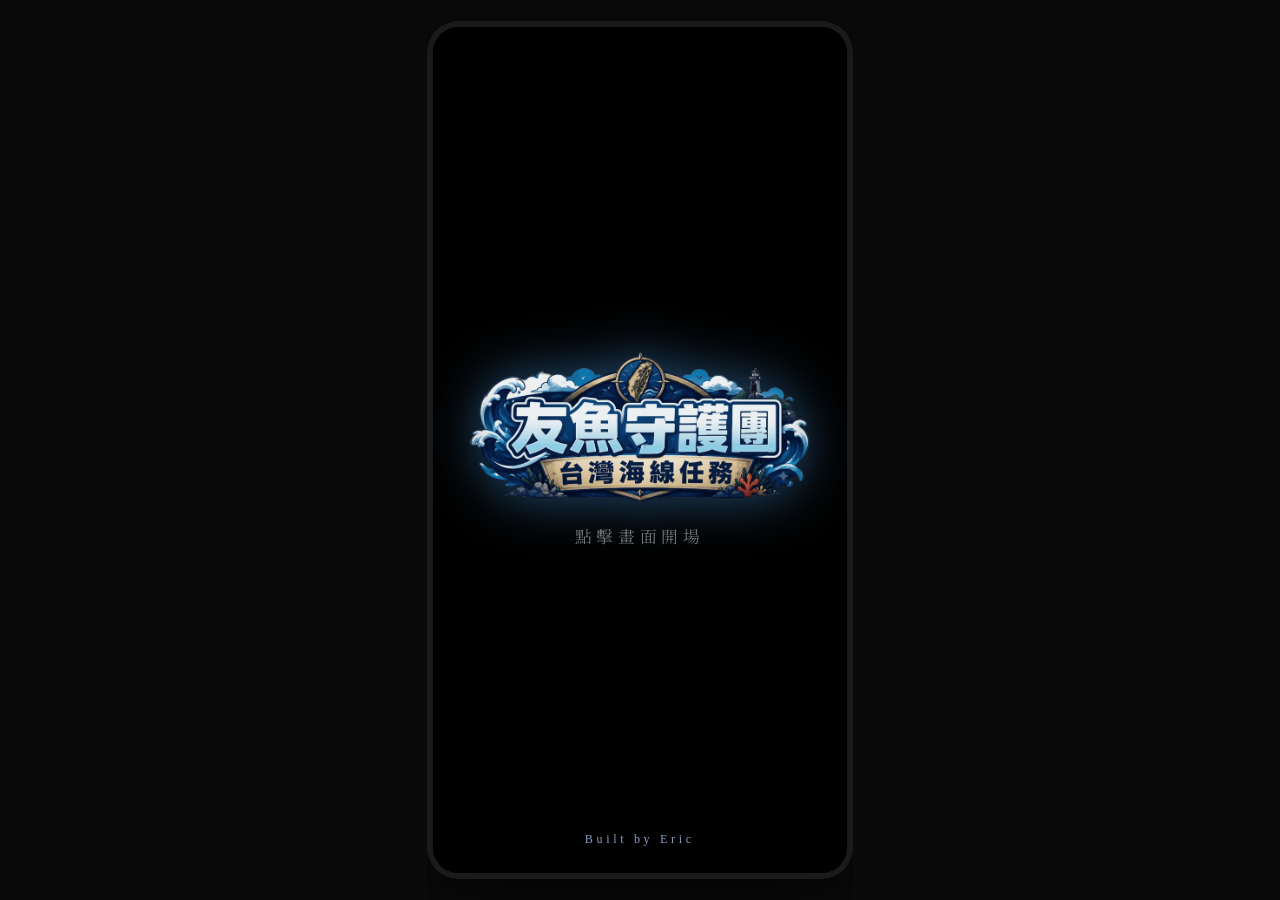
==== commit e96a2981: "R5#2" ====
--- a/index.html
+++ b/index.html
@@ -96,19 +96,20 @@
         <source src="Below_the_Surface.mp3" type="audio/mpeg">
     </audio>
 
-    <div id="exit-control" onclick="confirmExitDuringGame()" title="返回平台" style="position:fixed; top:10px; left:10px; z-index:2000; width:40px; height:40px; background:rgba(10,10,10,0.55); border:1px solid rgba(255,255,255,0.2); border-radius:50%; display:none; justify-content:center; align-items:center; font-size:18px; cursor:pointer;">
-        ↩️
-    </div>
-    <div id="music-control" onclick="toggleMusic()" style="position:fixed; top:10px; left:58px; z-index:2000; width:40px; height:40px; background:rgba(10,10,10,0.55); border:1px solid rgba(255,255,255,0.2); border-radius:50%; display:none; justify-content:center; align-items:center; font-size:20px; cursor:pointer;">
+    <!-- 頂端控制列：左＝返回平台／中＝收集榜／右＝省電、聲音、結算 -->
+    <div id="exit-control" onclick="confirmExitDuringGame()" title="返回平台" style="position:fixed; top:10px; z-index:2000; width:40px; height:40px; background:rgba(10,10,10,0.55); border:1px solid rgba(255,255,255,0.2); border-radius:50%; display:none; justify-content:center; align-items:center; cursor:pointer; left:10px; font-size:18px; filter: brightness(1.9) saturate(1.8) drop-shadow(0 0 4px rgba(255,255,255,0.9));">
+        🔚
+    </div>
+    <div id="leaderboard-control" onclick="openLeaderboard()" title="我的收藏進度" style="position:fixed; top:10px; z-index:2000; width:40px; height:40px; background:rgba(10,10,10,0.55); border:1px solid rgba(255,255,255,0.2); border-radius:50%; display:none; justify-content:center; align-items:center; cursor:pointer; left:50%; transform:translateX(-50%); font-size:20px;">
+        🏆
+    </div>
+    <div id="power-save-control" onclick="togglePowerSave()" title="省電模式" style="position:fixed; top:10px; z-index:2000; width:40px; height:40px; background:rgba(10,10,10,0.55); border:1px solid rgba(255,255,255,0.2); border-radius:50%; display:none; justify-content:center; align-items:center; cursor:pointer; right:106px; font-size:20px; opacity:0.4;">
+        🔋
+    </div>
+    <div id="music-control" onclick="toggleMusic()" title="音樂" style="position:fixed; top:10px; z-index:2000; width:40px; height:40px; background:rgba(10,10,10,0.55); border:1px solid rgba(255,255,255,0.2); border-radius:50%; display:none; justify-content:center; align-items:center; cursor:pointer; right:58px; font-size:20px;">
         🎵
     </div>
-    <div id="power-save-control" onclick="togglePowerSave()" title="省電模式" style="position:fixed; top:10px; left:106px; z-index:2000; width:40px; height:40px; background:rgba(10,10,10,0.55); border:1px solid rgba(255,255,255,0.2); border-radius:50%; display:none; justify-content:center; align-items:center; font-size:20px; cursor:pointer; opacity:0.4;">
-        🔋
-    </div>
-	<div id="leaderboard-control" onclick="openLeaderboard()" title="收集排行榜" style="position:fixed; top:10px; right:58px; z-index:2000; width:40px; height:40px; background:rgba(10,10,10,0.55); border:1px solid rgba(255,255,255,0.2); border-radius:50%; display:none; justify-content:center; align-items:center; font-size:20px; cursor:pointer;">
-        🏆
-    </div>
-	<div id="report-control" onclick="toggleReportMode()" style="position:fixed; top:10px; right:10px; z-index:2000; width:40px; height:40px; background:rgba(10,10,10,0.55); border:1px solid rgba(255,255,255,0.2); border-radius:50%; display:none; justify-content:center; align-items:center; font-size:20px; cursor:pointer;">
+    <div id="report-control" onclick="toggleReportMode()" title="結算報告" style="position:fixed; top:10px; z-index:2000; width:40px; height:40px; background:rgba(10,10,10,0.55); border:1px solid rgba(255,255,255,0.2); border-radius:50%; display:none; justify-content:center; align-items:center; cursor:pointer; right:10px; font-size:20px;">
         📊
     </div>
 	
--- a/style.css
+++ b/style.css
@@ -36,8 +36,10 @@
 /* App 主體。height 寫兩次是刻意的漸進增強：不支援 100dvh 的舊瀏覽器
    會停在 100vh；支援的手機瀏覽器則用 100dvh（動態視窗高度，網址列
    收合/展開時高度會跟著變，不會被網址列擋住或留白）。
-   transform: translateZ(0) 讓 body 提升成獨立合成層，避免子層動畫
-   （尤其是 #ocean-bg-video）跟 body 本身共用同一層而互相拖累重繪。 */
+   ⚠️ 原本這裡有 transform: translateZ(0) 強制把 body 提升成獨立合成層，
+   已移除：那是永久性的提示，會讓 GPU 一直維持整頁尺寸的常駐圖層待命、
+   無法降到低功耗狀態（手機發燙、耗電的主因之一），而 body 本身平常
+   根本沒有動畫。#ocean-bg-video 自己已經是獨立圖層，不需要靠 body 隔離。 */
 body {
     font-family: "Microsoft JhengHei", sans-serif;
     margin: 0;
@@ -47,7 +49,6 @@
     height: 100dvh;
     overflow: hidden;
     background: transparent;
-    transform: translateZ(0);
 }
 
 /* 背景海洋影片（見 main.js applyPowerSaveMode()／省電模式）：
@@ -239,8 +240,9 @@
     transition: all 0.3s;
     border-bottom: 1px solid rgba(255,255,255,0.08);
     z-index: 10;
-    will-change: transform;
-    transform: translateZ(0);
+    /* ⚠️ 已移除 will-change: transform + translateZ(0)：這兩個是永久性的
+       圖層提示，AI 角色區平常沒有動畫，卻讓 GPU 一直保留這塊區域的常駐
+       圖層待命，是耗電來源之一。 */
 }
 .box { 
     flex: 1; margin: 0; padding: 0; border: none; background: transparent; 
@@ -502,8 +504,9 @@
     min-height: 0;
     background: transparent;
     z-index: 1;
-    will-change: transform;
-    transform: translateZ(0);
+    /* ⚠️ 已移除 will-change: transform + translateZ(0)：主遊戲區面積大，
+       永久保留常駐圖層對 GPU 記憶體與功耗的負擔最明顯，而這一區本身
+       平常沒有動畫（動的是裡面的卡牌，那些自己有各自的動畫設定）。 */
 }
 
 /* 召喚訊息文字框（例如「召喚：黑鮪魚」），單行寫在一起沒有換行是原始寫法 */
@@ -572,8 +575,8 @@
     border-radius: 15px 15px 0 0;
     position: relative;
     z-index: 10;
-    will-change: transform;
-    transform: translateZ(0);
+    /* ⚠️ 已移除 will-change: transform + translateZ(0)：手牌區面積大，
+       這一區本身平常沒有動畫（動的是裡面的卡牌），不需要永久常駐圖層。 */
 }
 .hand { display: flex; overflow-x: auto; gap: 6px; padding-bottom: 5px; min-height: 126px; align-items: flex-end; -webkit-overflow-scrolling: touch; }
 
@@ -706,6 +709,11 @@
 .card.flipped,
 .card.card-auto-flip {
     transform-style: preserve-3d;
+}
+/* will-change 只在「正在翻轉的那一刻」才需要：手牌現在改成依回合切換翻面
+   （見下方 .card-show-info），不再是無限循環動畫，所以不必永久掛著這個提示。
+   省電模式下固定停在資訊頁、根本不翻，更不需要。 */
+#player-hand .card.card-auto-flip.card-show-info {
     will-change: transform;
 }
 
@@ -747,14 +755,23 @@
     transform: rotateY(180deg);
 }
 
-/* CSS 自動翻牌動畫：取代 JS setInterval，由合成器執行不佔主執行緒 */
-@keyframes cardFlipCycle {
-    0%, 45%   { transform: rotateY(0deg); }
-    50%, 95%  { transform: rotateY(180deg); }
-    100%      { transform: rotateY(0deg); }
-}
+/* ── 手牌翻面：改成「依玩家回合狀態切換」，取代原本 10 秒一輪的無限循環動畫 ──
+   原本每張手牌都掛著 cardFlipCycle infinite，7 張牌 × 正反兩面 = 十幾個 3D 合成層
+   永遠在旋轉，是遊戲進行中最大的 GPU 負擔與耗電來源。現在只有真的需要切換時才動：
+     - 開局預設／非玩家回合 → 魚圖頁（正面）
+     - 輪到玩家出牌         → 資訊頁（背面，看特性標籤方便決定出哪張）
+     - 省電模式             → 固定停在資訊頁，回合結束不翻回去，完全不產生翻轉動畫
+   切換由 main.js renderUI() 加/移除 .card-show-info 這個 class 控制。 */
 #player-hand .card.card-auto-flip {
-    animation: cardFlipCycle 10s ease-in-out infinite;
+    transition: transform .5s ease-in-out;
+}
+#player-hand .card.card-auto-flip.card-show-info {
+    transform: rotateY(180deg);
+}
+/* 省電模式：直接停在資訊頁，連翻轉過場都不播 */
+body.power-save #player-hand .card.card-auto-flip {
+    transition: none;
+    transform: rotateY(180deg);
 }
 
 /* 反面：魚名下方的特性標籤容器 */
@@ -869,6 +886,13 @@
     transition: transform 0.08s ease, box-shadow 0.08s ease !important;
 }
 #player-hand .card.flipped:active {
+    transform: rotateY(180deg) translateY(3px) !important;
+}
+/* 停在資訊頁時被按下：上面的 .card:active 會用 !important 把整個 transform 換成
+   translateY(3px)，rotateY(180deg) 會不見、卡片瞬間翻回正面又翻回去。這裡把兩個
+   變換寫在一起，按壓回饋才不會意外觸發翻牌動作。 */
+#player-hand .card.card-auto-flip.card-show-info:active,
+body.power-save #player-hand .card.card-auto-flip:active {
     transform: rotateY(180deg) translateY(3px) !important;
 }
 
@@ -1230,8 +1254,8 @@
     position: absolute;
     top: 50%;
     transform: translateY(-50%);
-    width: 28px;
-    height: 50px;
+    width: 44px;
+    height: 66px;
     display: none;
     align-items: center;
     justify-content: center;
@@ -1244,42 +1268,36 @@
 #arrow-left  { left: 0; background: linear-gradient(to right, rgba(0,10,30,0.6), rgba(0,10,30,0.0)); }
 #arrow-right { right: 0; background: linear-gradient(to left,  rgba(0,10,30,0.6), rgba(0,10,30,0.0)); }
 
-/* 三角形指示 */
+/* 三角形指示。原本靠 arrow-pulse 動畫閃爍來吸引注意，改成靜態之後
+   把三角形放大（原 8/11 → 現 18/24）、透明度提高，不靠動就看得清楚。 */
 .hand-arrow::after {
     content: "";
     display: block;
     width: 0;
     height: 0;
-    border-top: 8px solid transparent;
-    border-bottom: 8px solid transparent;
+    border-top: 18px solid transparent;
+    border-bottom: 18px solid transparent;
+    filter: drop-shadow(0 1px 3px rgba(0,0,0,0.7));
 }
 #arrow-right::after {
-    border-left: 11px solid rgba(255, 255, 255, 0.55);
+    border-left: 24px solid rgba(255, 255, 255, 0.9);
     margin-left: 4px;
 }
 #arrow-left::after {
-    border-right: 11px solid rgba(255, 255, 255, 0.55);
+    border-right: 24px solid rgba(255, 255, 255, 0.9);
     margin-right: 4px;
 }
 
 /* 玩家回合時箭頭更醒目但仍柔和 */
 #player-zone.my-turn #arrow-right::after {
-    border-left-color: rgba(255, 210, 120, 0.80);
+    border-left-color: rgba(255, 210, 120, 0.95);
 }
 #player-zone.my-turn #arrow-left::after {
-    border-right-color: rgba(255, 210, 120, 0.80);
-}
-
-@keyframes arrow-pulse-right {
-    0%, 100% { opacity: 0.5; transform: translateY(-50%) translateX(0); }
-    50%       { opacity: 1;   transform: translateY(-50%) translateX(3px); }
-}
-@keyframes arrow-pulse-left {
-    0%, 100% { opacity: 0.5; transform: translateY(-50%) translateX(0); }
-    50%       { opacity: 1;   transform: translateY(-50%) translateX(-3px); }
-}
-#arrow-right { animation: arrow-pulse-right 1.6s ease-in-out infinite; }
-#arrow-left  { animation: arrow-pulse-left  1.6s ease-in-out infinite; }
+    border-right-color: rgba(255, 210, 120, 0.95);
+}
+
+/* 已移除 arrow-pulse-right / arrow-pulse-left 的 infinite 脈動動畫（耗電），
+   改用上面放大＋提高不透明度的靜態樣式來維持辨識度。 */
 
 /* 讓手牌區可以水平滾動 */
 #player-hand {
